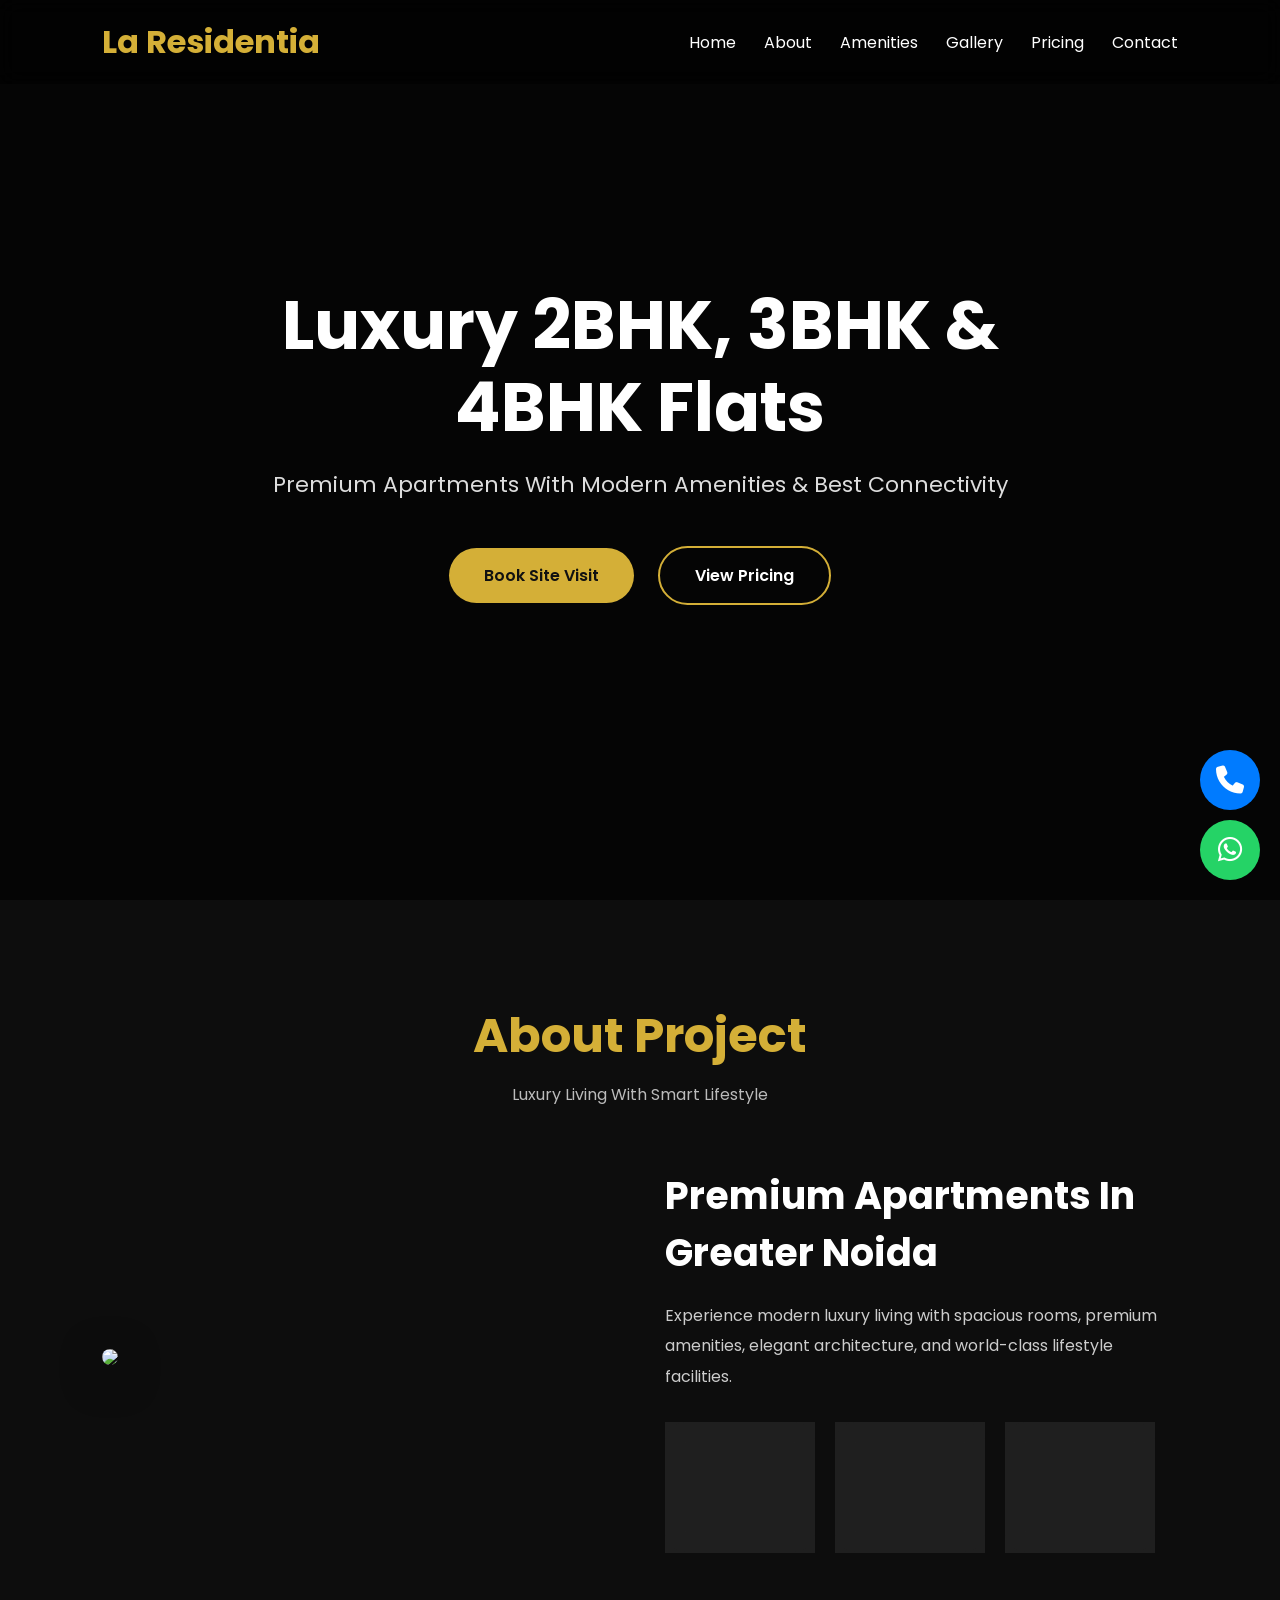
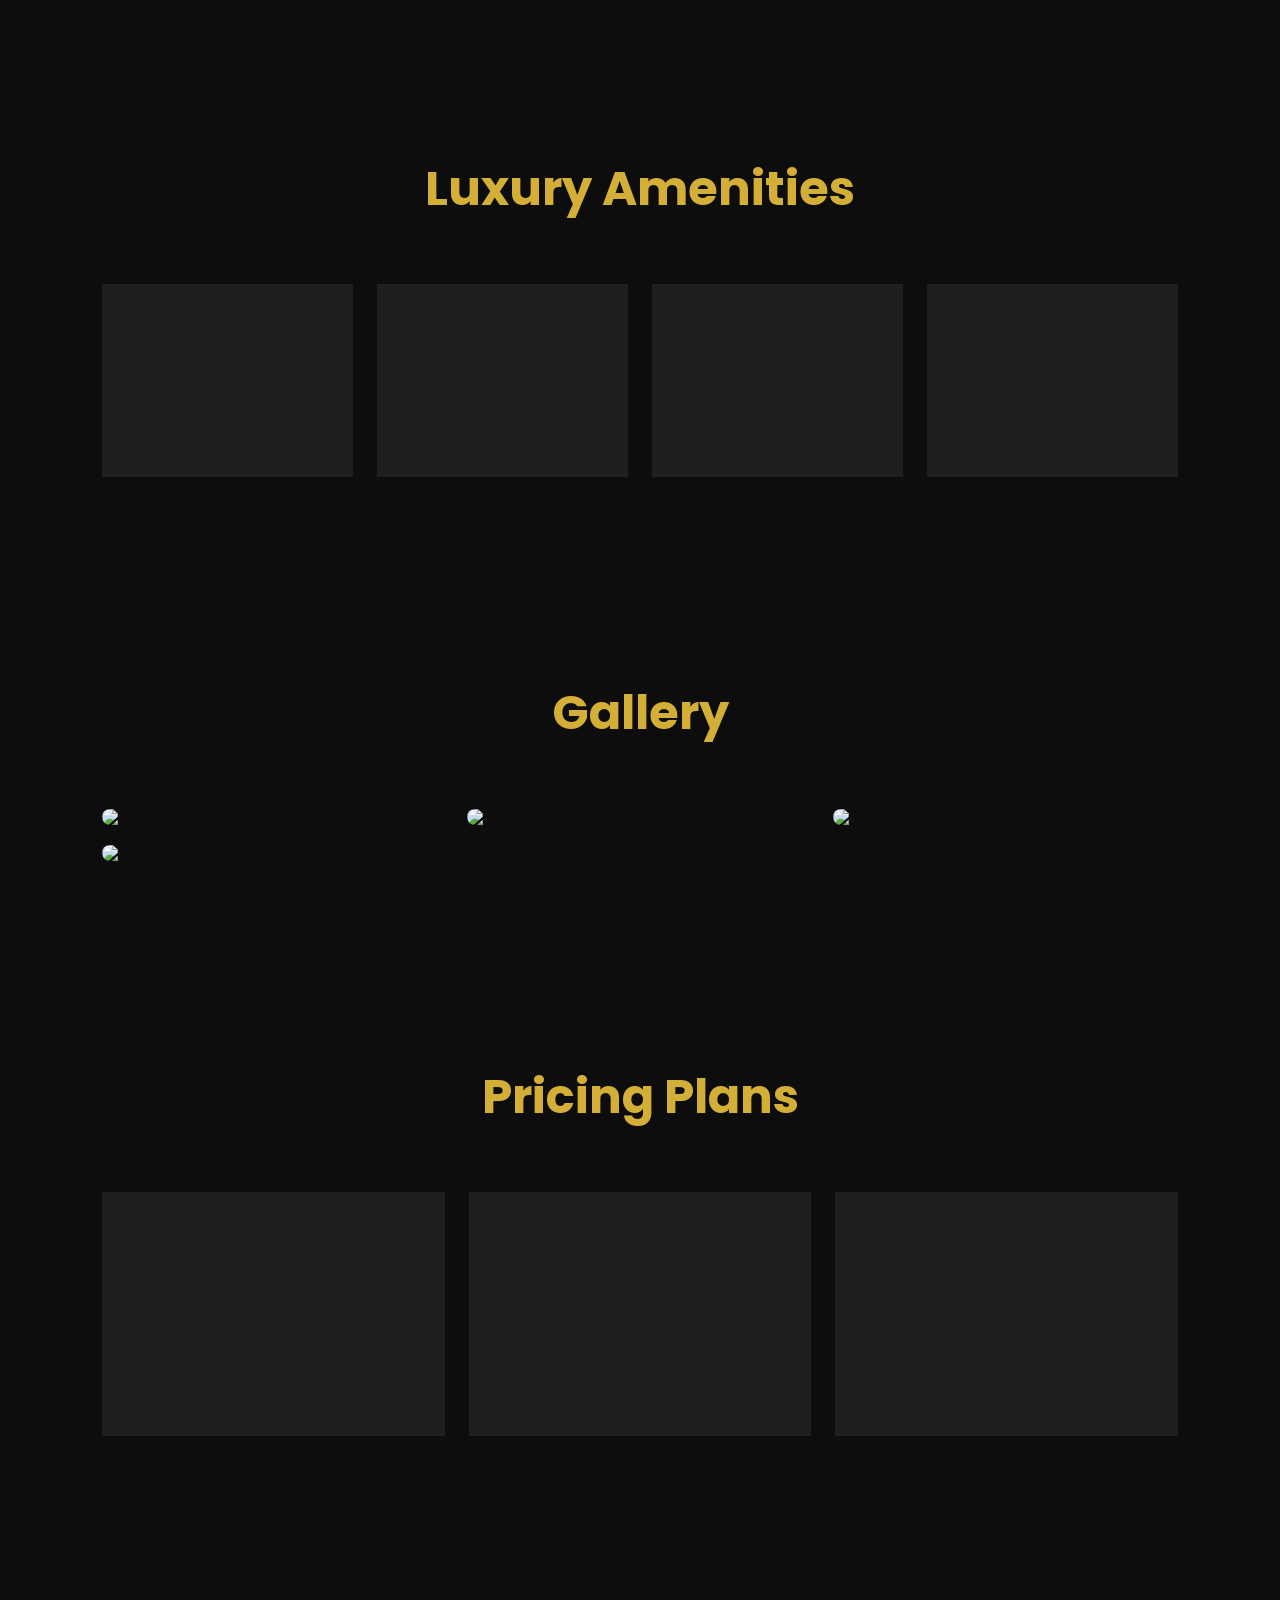
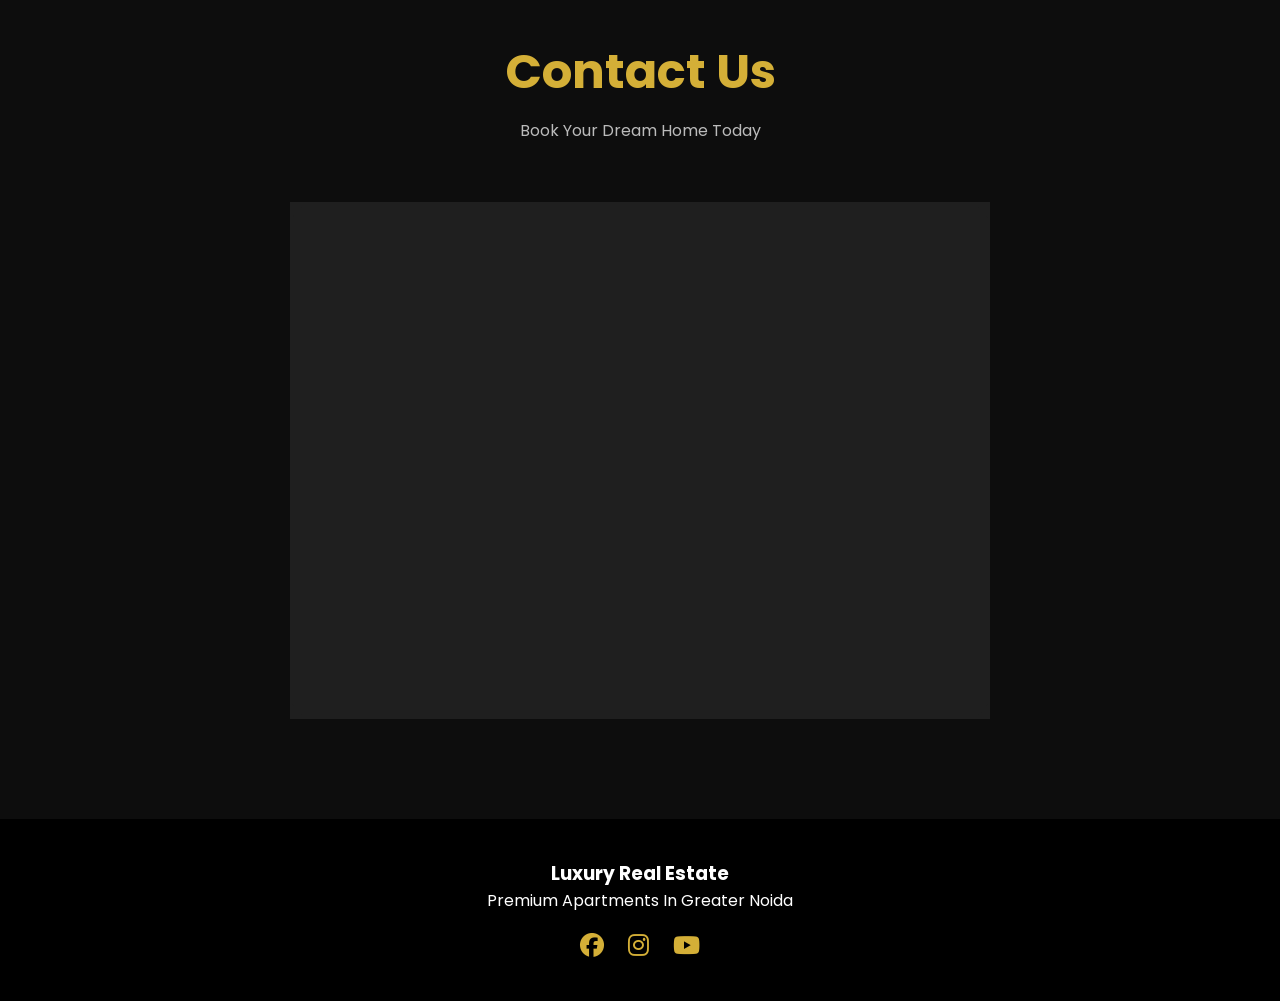
==== index (1).HTML @ 8ba3c5b6 "Add files via upload" ====
<!DOCTYPE html>
<html lang="en">
<head>
  <meta charset="UTF-8" />
  <meta name="viewport" content="width=device-width, initial-scale=1.0"/>
  <title>Luxury Real Estate</title>

  <!-- Google Fonts -->
  <link href="https://fonts.googleapis.com/css2?family=Poppins:wght@300;400;500;600;700&display=swap" rel="stylesheet">

  <!-- Font Awesome -->
  <link rel="stylesheet"
  href="https://cdnjs.cloudflare.com/ajax/libs/font-awesome/6.5.1/css/all.min.css"/>

  <style>

    *{
      margin:0;
      padding:0;
      box-sizing:border-box;
      font-family:'Poppins',sans-serif;
    }

    html{
      scroll-behavior:smooth;
    }

    body{
      background:#0d0d0d;
      color:#fff;
      overflow-x:hidden;
    }

    :root{
      --gold:#d4af37;
      --white:#fff;
      --dark:#111;
      --light:#f5f5f5;
      --glass:rgba(255,255,255,0.08);
    }

    /* NAVBAR */

    .navbar{
      position:fixed;
      width:100%;
      top:0;
      left:0;
      display:flex;
      justify-content:space-between;
      align-items:center;
      padding:18px 8%;
      background:rgba(0,0,0,0.6);
      backdrop-filter:blur(10px);
      z-index:999;
      transition:0.4s;
    }

    .logo{
      font-size:32px;
      font-weight:700;
      color:var(--gold);
    }

    .nav-links{
      display:flex;
      gap:28px;
      list-style:none;
    }

    .nav-links a{
      color:#fff;
      text-decoration:none;
      position:relative;
      transition:0.3s;
    }

    .nav-links a::after{
      content:'';
      position:absolute;
      left:0;
      bottom:-5px;
      width:0;
      height:2px;
      background:var(--gold);
      transition:0.3s;
    }

    .nav-links a:hover::after{
      width:100%;
    }

    .menu-btn{
      display:none;
      font-size:28px;
      cursor:pointer;
    }

    /* HERO */

    .hero{
      height:100vh;
      background:
      linear-gradient(rgba(0,0,0,0.65),rgba(0,0,0,0.65)),
      url('https://images.unsplash.com/photo-1505693416388-ac5ce068fe85?q=80&w=1600&auto=format&fit=crop')
      center/cover no-repeat;

      display:flex;
      align-items:center;
      justify-content:center;
      text-align:center;
      padding:20px;
    }

    .hero-content{
      max-width:900px;
      animation:fadeUp 1s ease;
    }

    .hero-content h1{
      font-size:68px;
      margin-bottom:20px;
      line-height:1.2;
    }

    .hero-content p{
      font-size:22px;
      color:#ddd;
      margin-bottom:35px;
    }

    /* BUTTON */

    .btn{
      display:inline-block;
      padding:15px 35px;
      border-radius:50px;
      text-decoration:none;
      margin:10px;
      font-weight:600;
      transition:0.3s;
    }

    .btn-primary{
      background:var(--gold);
      color:#111;
    }

    .btn-outline{
      border:2px solid var(--gold);
      color:#fff;
    }

    .btn:hover{
      transform:translateY(-5px);
    }

    /* SECTION */

    section{
      padding:100px 8%;
    }

    .section-title{
      text-align:center;
      margin-bottom:60px;
    }

    .section-title h2{
      font-size:48px;
      color:var(--gold);
      margin-bottom:10px;
    }

    .section-title p{
      color:#bbb;
    }

    /* ABOUT */

    .about-wrapper{
      display:grid;
      grid-template-columns:repeat(auto-fit,minmax(320px,1fr));
      gap:50px;
      align-items:center;
    }

    .about-img img{
      width:100%;
      border-radius:25px;
      box-shadow:0 10px 40px rgba(0,0,0,0.5);
    }

    .about-text h3{
      font-size:38px;
      margin-bottom:20px;
    }

    .about-text p{
      line-height:1.9;
      color:#ccc;
    }

    .stats{
      display:flex;
      gap:20px;
      margin-top:30px;
      flex-wrap:wrap;
    }

    .stat-box{
      background:var(--glass);
      padding:25px;
      border-radius:20px;
      min-width:150px;
      text-align:center;
      backdrop-filter:blur(12px);
      border:1px solid rgba(255,255,255,0.08);
    }

    .stat-box h4{
      color:var(--gold);
      font-size:32px;
    }

    /* AMENITIES */

    .amenities-grid{
      display:grid;
      grid-template-columns:repeat(auto-fit,minmax(250px,1fr));
      gap:25px;
    }

    .card{
      background:var(--glass);
      padding:35px;
      border-radius:22px;
      text-align:center;
      backdrop-filter:blur(10px);
      transition:0.4s;
      border:1px solid rgba(255,255,255,0.08);
    }

    .card:hover{
      transform:translateY(-10px);
      border-color:var(--gold);
    }

    .card i{
      font-size:42px;
      margin-bottom:20px;
      color:var(--gold);
    }

    /* GALLERY */

    .gallery-grid{
      display:grid;
      grid-template-columns:repeat(auto-fit,minmax(280px,1fr));
      gap:20px;
    }

    .gallery-grid img{
      width:100%;
      border-radius:20px;
      transition:0.4s;
      cursor:pointer;
    }

    .gallery-grid img:hover{
      transform:scale(1.05);
    }

    /* PRICING */

    .pricing-grid{
      display:grid;
      grid-template-columns:repeat(auto-fit,minmax(280px,1fr));
      gap:25px;
    }

    .price-card{
      background:var(--glass);
      padding:40px;
      border-radius:25px;
      text-align:center;
      backdrop-filter:blur(10px);
      transition:0.4s;
      border:1px solid rgba(255,255,255,0.08);
    }

    .price-card:hover{
      transform:translateY(-10px);
      border-color:var(--gold);
    }

    .price-card h3{
      font-size:32px;
      margin-bottom:10px;
    }

    .price-card h2{
      color:var(--gold);
      font-size:42px;
      margin-bottom:15px;
    }

    /* CONTACT */

    .contact-form{
      max-width:700px;
      margin:auto;
      background:var(--glass);
      padding:40px;
      border-radius:25px;
      backdrop-filter:blur(10px);
      border:1px solid rgba(255,255,255,0.08);
    }

    .contact-form input,
    .contact-form textarea{
      width:100%;
      padding:16px;
      margin-bottom:20px;
      border:none;
      border-radius:14px;
      background:rgba(255,255,255,0.08);
      color:#fff;
      outline:none;
    }

    .contact-form button{
      width:100%;
      padding:16px;
      border:none;
      background:var(--gold);
      color:#111;
      border-radius:14px;
      font-size:18px;
      font-weight:700;
      cursor:pointer;
    }

    /* FOOTER */

    footer{
      background:#000;
      padding:40px 20px;
      text-align:center;
    }

    .social-icons{
      margin-top:20px;
    }

    .social-icons a{
      text-decoration:none;
    }

    .social-icons i{
      color:var(--gold);
      margin:0 10px;
      font-size:24px;
      transition:0.3s;
    }

    .social-icons i:hover{
      transform:translateY(-5px);
      color:#fff;
    }

    /* FLOATING BUTTONS */

    .whatsapp,
    .call-btn{
      position:fixed;
      right:20px;
      width:60px;
      height:60px;
      border-radius:50%;
      display:flex;
      align-items:center;
      justify-content:center;
      font-size:28px;
      color:#fff;
      z-index:999;
      text-decoration:none;
    }

    .whatsapp{
      bottom:20px;
      background:#25D366;
    }

    .call-btn{
      bottom:90px;
      background:#007bff;
    }

    /* ANIMATION */

    @keyframes fadeUp{

      from{
        opacity:0;
        transform:translateY(50px);
      }

      to{
        opacity:1;
        transform:translateY(0);
      }

    }

    /* MOBILE */

    @media(max-width:768px){

      .hero-content h1{
        font-size:42px;
      }

      .hero-content p{
        font-size:18px;
      }

      .nav-links{
        position:absolute;
        top:80px;
        right:-100%;
        width:260px;
        flex-direction:column;
        background:#111;
        padding:30px;
        transition:0.4s;
      }

      .nav-links.active{
        right:0;
      }

      .menu-btn{
        display:block;
      }

    }

  </style>
</head>

<body>

  <!-- NAVBAR -->

  <nav class="navbar">

    <div class="logo">La Residentia</div>

    <ul class="nav-links">
      <li><a href="#home">Home</a></li>
      <li><a href="#about">About</a></li>
      <li><a href="#amenities">Amenities</a></li>
      <li><a href="#gallery">Gallery</a></li>
      <li><a href="#pricing">Pricing</a></li>
      <li><a href="#contact">Contact</a></li>
    </ul>

    <div class="menu-btn">
      <i class="fas fa-bars"></i>
    </div>

  </nav>

  <!-- HERO -->

  <section class="hero" id="home">

    <div class="hero-content">

      <h1>Luxury 2BHK, 3BHK & 4BHK Flats</h1>

      <p>
        Premium Apartments With Modern Amenities &
        Best Connectivity
      </p>

      <a href="#contact" class="btn btn-primary">
        Book Site Visit
      </a>

      <a href="#pricing" class="btn btn-outline">
        View Pricing
      </a>

    </div>

  </section>

  <!-- ABOUT -->

  <section id="about">

    <div class="section-title">
      <h2>About Project</h2>
      <p>Luxury Living With Smart Lifestyle</p>
    </div>

    <div class="about-wrapper">

      <div class="about-img">
        <img src="https://images.unsplash.com/photo-1494526585095-c41746248156?q=80&w=1200&auto=format&fit=crop">
      </div>

      <div class="about-text">

        <h3>Premium Apartments In Greater Noida</h3>

        <p>
          Experience modern luxury living with spacious rooms,
          premium amenities, elegant architecture, and
          world-class lifestyle facilities.
        </p>

        <div class="stats">

          <div class="stat-box">
            <h4>18+</h4>
            <p>Towers</p>
          </div>

          <div class="stat-box">
            <h4>500+</h4>
            <p>Families</p>
          </div>

          <div class="stat-box">
            <h4>25+</h4>
            <p>Amenities</p>
          </div>

        </div>

      </div>

    </div>

  </section>

  <!-- AMENITIES -->

  <section id="amenities">

    <div class="section-title">
      <h2>Luxury Amenities</h2>
    </div>

    <div class="amenities-grid">

      <div class="card">
        <i class="fas fa-swimmer"></i>
        <h3>Swimming Pool</h3>
      </div>

      <div class="card">
        <i class="fas fa-dumbbell"></i>
        <h3>Modern Gym</h3>
      </div>

      <div class="card">
        <i class="fas fa-tree"></i>
        <h3>Landscaped Garden</h3>
      </div>

      <div class="card">
        <i class="fas fa-shield-alt"></i>
        <h3>Smart Security</h3>
      </div>

    </div>

  </section>

  <!-- GALLERY -->

  <section id="gallery">

    <div class="section-title">
      <h2>Gallery</h2>
    </div>

    <div class="gallery-grid">

      <img src="https://images.unsplash.com/photo-1505693416388-ac5ce068fe85?q=80&w=1200&auto=format&fit=crop">

      <img src="https://images.unsplash.com/photo-1484154218962-a197022b5858?q=80&w=1200&auto=format&fit=crop">

      <img src="https://images.unsplash.com/photo-1502672260266-1c1ef2d93688?q=80&w=1200&auto=format&fit=crop">

      <img src="https://images.unsplash.com/photo-1460317442991-0ec209397118?q=80&w=1200&auto=format&fit=crop">

    </div>

  </section>

  <!-- PRICING -->

  <section id="pricing">

    <div class="section-title">
      <h2>Pricing Plans</h2>
    </div>

    <div class="pricing-grid">

      <div class="price-card">
        <h3>2BHK</h3>
        <h2>₹79 Lakh</h2>
        <p>Luxury Apartment</p>
      </div>

      <div class="price-card">
        <h3>3BHK</h3>
        <h2>₹1 Cr</h2>
        <p>Premium Lifestyle</p>
      </div>

      <div class="price-card">
        <h3>4BHK</h3>
        <h2>₹1.80 Cr</h2>
        <p>Ultra Luxury Living</p>
      </div>

    </div>

  </section>

  <!-- CONTACT -->

  <section id="contact">

    <div class="section-title">
      <h2>Contact Us</h2>
      <p>Book Your Dream Home Today</p>
    </div>

    <form class="contact-form" id="contactForm">

      <input type="text" placeholder="Full Name" required>

      <input type="tel" placeholder="Phone Number" required>

      <input type="email" placeholder="Email Address" required>

      <textarea rows="5" placeholder="Your Message"></textarea>

      <button type="submit">Submit Enquiry</button>

    </form>

  </section>

  <!-- FOOTER -->

  <footer>

    <h3>Luxury Real Estate</h3>

    <p>Premium Apartments In Greater Noida</p>

    <div class="social-icons">

      <a href="https://facebook.com" target="_blank">
        <i class="fab fa-facebook"></i>
      </a>

      <a href="https://instagram.com" target="_blank">
        <i class="fab fa-instagram"></i>
      </a>

      <a href="https://youtube.com" target="_blank">
        <i class="fab fa-youtube"></i>
      </a>

    </div>

  </footer>

  <!-- FLOATING BUTTONS -->

  <a href="https://wa.me/917291925050" class="whatsapp">
    <i class="fab fa-whatsapp"></i>
  </a>

  <a href="tel:7291925050" class="call-btn">
    <i class="fas fa-phone"></i>
  </a>

 
</html>
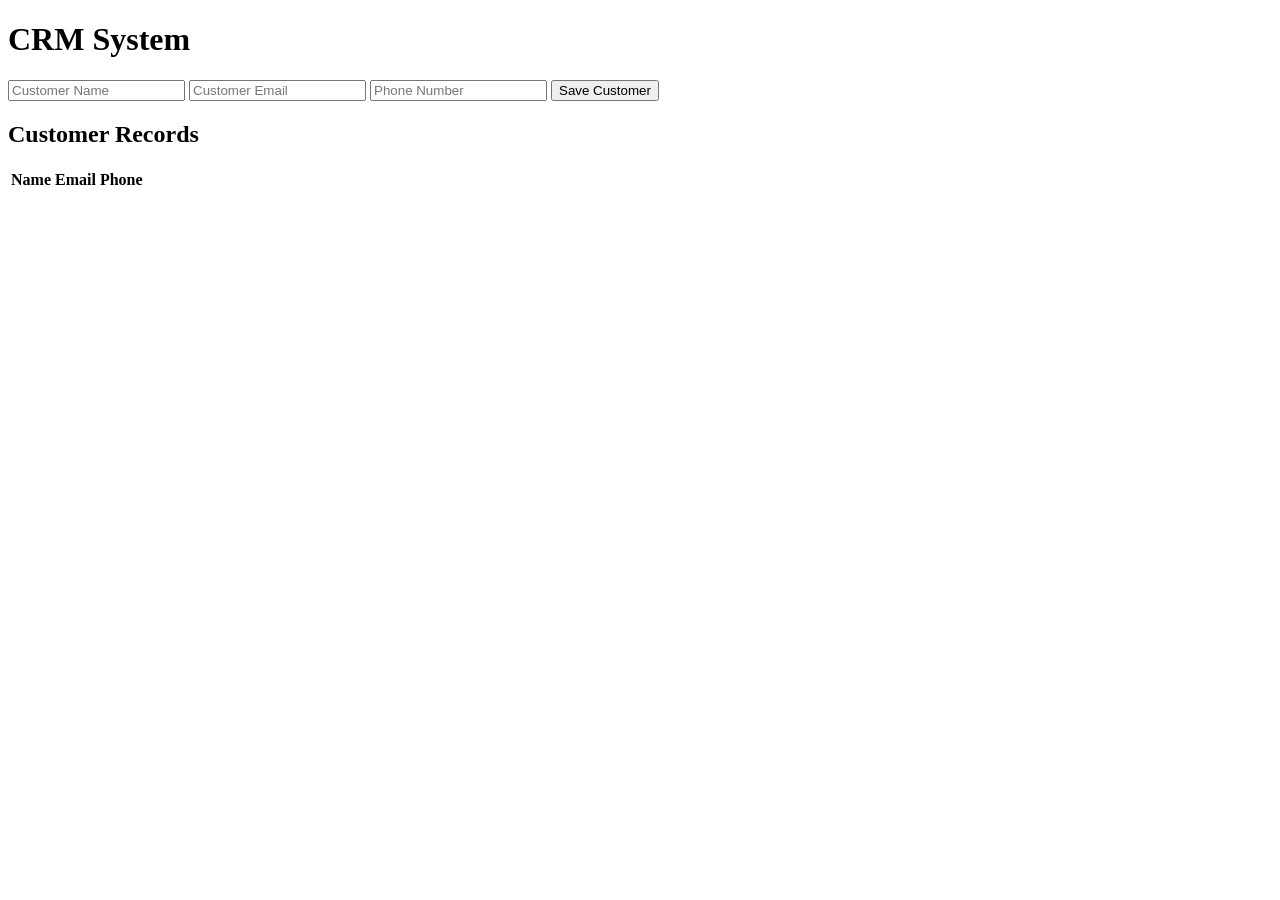
==== commit 929e6429: "Update index (1).HTML" ====
--- a/index (1).HTML
+++ b/index (1).HTML
@@ -1,700 +1,35 @@
 <!DOCTYPE html>
-<html lang="en">
+<html>
 <head>
-  <meta charset="UTF-8" />
-  <meta name="viewport" content="width=device-width, initial-scale=1.0"/>
-  <title>Luxury Real Estate</title>
-
-  <!-- Google Fonts -->
-  <link href="https://fonts.googleapis.com/css2?family=Poppins:wght@300;400;500;600;700&display=swap" rel="stylesheet">
-
-  <!-- Font Awesome -->
-  <link rel="stylesheet"
-  href="https://cdnjs.cloudflare.com/ajax/libs/font-awesome/6.5.1/css/all.min.css"/>
-
-  <style>
-
-    *{
-      margin:0;
-      padding:0;
-      box-sizing:border-box;
-      font-family:'Poppins',sans-serif;
-    }
-
-    html{
-      scroll-behavior:smooth;
-    }
-
-    body{
-      background:#0d0d0d;
-      color:#fff;
-      overflow-x:hidden;
-    }
-
-    :root{
-      --gold:#d4af37;
-      --white:#fff;
-      --dark:#111;
-      --light:#f5f5f5;
-      --glass:rgba(255,255,255,0.08);
-    }
-
-    /* NAVBAR */
-
-    .navbar{
-      position:fixed;
-      width:100%;
-      top:0;
-      left:0;
-      display:flex;
-      justify-content:space-between;
-      align-items:center;
-      padding:18px 8%;
-      background:rgba(0,0,0,0.6);
-      backdrop-filter:blur(10px);
-      z-index:999;
-      transition:0.4s;
-    }
-
-    .logo{
-      font-size:32px;
-      font-weight:700;
-      color:var(--gold);
-    }
-
-    .nav-links{
-      display:flex;
-      gap:28px;
-      list-style:none;
-    }
-
-    .nav-links a{
-      color:#fff;
-      text-decoration:none;
-      position:relative;
-      transition:0.3s;
-    }
-
-    .nav-links a::after{
-      content:'';
-      position:absolute;
-      left:0;
-      bottom:-5px;
-      width:0;
-      height:2px;
-      background:var(--gold);
-      transition:0.3s;
-    }
-
-    .nav-links a:hover::after{
-      width:100%;
-    }
-
-    .menu-btn{
-      display:none;
-      font-size:28px;
-      cursor:pointer;
-    }
-
-    /* HERO */
-
-    .hero{
-      height:100vh;
-      background:
-      linear-gradient(rgba(0,0,0,0.65),rgba(0,0,0,0.65)),
-      url('https://images.unsplash.com/photo-1505693416388-ac5ce068fe85?q=80&w=1600&auto=format&fit=crop')
-      center/cover no-repeat;
-
-      display:flex;
-      align-items:center;
-      justify-content:center;
-      text-align:center;
-      padding:20px;
-    }
-
-    .hero-content{
-      max-width:900px;
-      animation:fadeUp 1s ease;
-    }
-
-    .hero-content h1{
-      font-size:68px;
-      margin-bottom:20px;
-      line-height:1.2;
-    }
-
-    .hero-content p{
-      font-size:22px;
-      color:#ddd;
-      margin-bottom:35px;
-    }
-
-    /* BUTTON */
-
-    .btn{
-      display:inline-block;
-      padding:15px 35px;
-      border-radius:50px;
-      text-decoration:none;
-      margin:10px;
-      font-weight:600;
-      transition:0.3s;
-    }
-
-    .btn-primary{
-      background:var(--gold);
-      color:#111;
-    }
-
-    .btn-outline{
-      border:2px solid var(--gold);
-      color:#fff;
-    }
-
-    .btn:hover{
-      transform:translateY(-5px);
-    }
-
-    /* SECTION */
-
-    section{
-      padding:100px 8%;
-    }
-
-    .section-title{
-      text-align:center;
-      margin-bottom:60px;
-    }
-
-    .section-title h2{
-      font-size:48px;
-      color:var(--gold);
-      margin-bottom:10px;
-    }
-
-    .section-title p{
-      color:#bbb;
-    }
-
-    /* ABOUT */
-
-    .about-wrapper{
-      display:grid;
-      grid-template-columns:repeat(auto-fit,minmax(320px,1fr));
-      gap:50px;
-      align-items:center;
-    }
-
-    .about-img img{
-      width:100%;
-      border-radius:25px;
-      box-shadow:0 10px 40px rgba(0,0,0,0.5);
-    }
-
-    .about-text h3{
-      font-size:38px;
-      margin-bottom:20px;
-    }
-
-    .about-text p{
-      line-height:1.9;
-      color:#ccc;
-    }
-
-    .stats{
-      display:flex;
-      gap:20px;
-      margin-top:30px;
-      flex-wrap:wrap;
-    }
-
-    .stat-box{
-      background:var(--glass);
-      padding:25px;
-      border-radius:20px;
-      min-width:150px;
-      text-align:center;
-      backdrop-filter:blur(12px);
-      border:1px solid rgba(255,255,255,0.08);
-    }
-
-    .stat-box h4{
-      color:var(--gold);
-      font-size:32px;
-    }
-
-    /* AMENITIES */
-
-    .amenities-grid{
-      display:grid;
-      grid-template-columns:repeat(auto-fit,minmax(250px,1fr));
-      gap:25px;
-    }
-
-    .card{
-      background:var(--glass);
-      padding:35px;
-      border-radius:22px;
-      text-align:center;
-      backdrop-filter:blur(10px);
-      transition:0.4s;
-      border:1px solid rgba(255,255,255,0.08);
-    }
-
-    .card:hover{
-      transform:translateY(-10px);
-      border-color:var(--gold);
-    }
-
-    .card i{
-      font-size:42px;
-      margin-bottom:20px;
-      color:var(--gold);
-    }
-
-    /* GALLERY */
-
-    .gallery-grid{
-      display:grid;
-      grid-template-columns:repeat(auto-fit,minmax(280px,1fr));
-      gap:20px;
-    }
-
-    .gallery-grid img{
-      width:100%;
-      border-radius:20px;
-      transition:0.4s;
-      cursor:pointer;
-    }
-
-    .gallery-grid img:hover{
-      transform:scale(1.05);
-    }
-
-    /* PRICING */
-
-    .pricing-grid{
-      display:grid;
-      grid-template-columns:repeat(auto-fit,minmax(280px,1fr));
-      gap:25px;
-    }
-
-    .price-card{
-      background:var(--glass);
-      padding:40px;
-      border-radius:25px;
-      text-align:center;
-      backdrop-filter:blur(10px);
-      transition:0.4s;
-      border:1px solid rgba(255,255,255,0.08);
-    }
-
-    .price-card:hover{
-      transform:translateY(-10px);
-      border-color:var(--gold);
-    }
-
-    .price-card h3{
-      font-size:32px;
-      margin-bottom:10px;
-    }
-
-    .price-card h2{
-      color:var(--gold);
-      font-size:42px;
-      margin-bottom:15px;
-    }
-
-    /* CONTACT */
-
-    .contact-form{
-      max-width:700px;
-      margin:auto;
-      background:var(--glass);
-      padding:40px;
-      border-radius:25px;
-      backdrop-filter:blur(10px);
-      border:1px solid rgba(255,255,255,0.08);
-    }
-
-    .contact-form input,
-    .contact-form textarea{
-      width:100%;
-      padding:16px;
-      margin-bottom:20px;
-      border:none;
-      border-radius:14px;
-      background:rgba(255,255,255,0.08);
-      color:#fff;
-      outline:none;
-    }
-
-    .contact-form button{
-      width:100%;
-      padding:16px;
-      border:none;
-      background:var(--gold);
-      color:#111;
-      border-radius:14px;
-      font-size:18px;
-      font-weight:700;
-      cursor:pointer;
-    }
-
-    /* FOOTER */
-
-    footer{
-      background:#000;
-      padding:40px 20px;
-      text-align:center;
-    }
-
-    .social-icons{
-      margin-top:20px;
-    }
-
-    .social-icons a{
-      text-decoration:none;
-    }
-
-    .social-icons i{
-      color:var(--gold);
-      margin:0 10px;
-      font-size:24px;
-      transition:0.3s;
-    }
-
-    .social-icons i:hover{
-      transform:translateY(-5px);
-      color:#fff;
-    }
-
-    /* FLOATING BUTTONS */
-
-    .whatsapp,
-    .call-btn{
-      position:fixed;
-      right:20px;
-      width:60px;
-      height:60px;
-      border-radius:50%;
-      display:flex;
-      align-items:center;
-      justify-content:center;
-      font-size:28px;
-      color:#fff;
-      z-index:999;
-      text-decoration:none;
-    }
-
-    .whatsapp{
-      bottom:20px;
-      background:#25D366;
-    }
-
-    .call-btn{
-      bottom:90px;
-      background:#007bff;
-    }
-
-    /* ANIMATION */
-
-    @keyframes fadeUp{
-
-      from{
-        opacity:0;
-        transform:translateY(50px);
-      }
-
-      to{
-        opacity:1;
-        transform:translateY(0);
-      }
-
-    }
-
-    /* MOBILE */
-
-    @media(max-width:768px){
-
-      .hero-content h1{
-        font-size:42px;
-      }
-
-      .hero-content p{
-        font-size:18px;
-      }
-
-      .nav-links{
-        position:absolute;
-        top:80px;
-        right:-100%;
-        width:260px;
-        flex-direction:column;
-        background:#111;
-        padding:30px;
-        transition:0.4s;
-      }
-
-      .nav-links.active{
-        right:0;
-      }
-
-      .menu-btn{
-        display:block;
-      }
-
-    }
-
-  </style>
+    <title>CRM Dashboard</title>
+    <link rel="stylesheet" href="style.css">
 </head>
-
 <body>
 
-  <!-- NAVBAR -->
+<div class="container">
+    <h1>CRM System</h1>
 
-  <nav class="navbar">
+    <form action="CustomerServlet" method="post">
+        <input type="text" name="name" placeholder="Customer Name" required>
 
-    <div class="logo">La Residentia</div>
+        <input type="email" name="email" placeholder="Customer Email" required>
 
-    <ul class="nav-links">
-      <li><a href="#home">Home</a></li>
-      <li><a href="#about">About</a></li>
-      <li><a href="#amenities">Amenities</a></li>
-      <li><a href="#gallery">Gallery</a></li>
-      <li><a href="#pricing">Pricing</a></li>
-      <li><a href="#contact">Contact</a></li>
-    </ul>
+        <input type="text" name="phone" placeholder="Phone Number" required>
 
-    <div class="menu-btn">
-      <i class="fas fa-bars"></i>
-    </div>
-
-  </nav>
-
-  <!-- HERO -->
-
-  <section class="hero" id="home">
-
-    <div class="hero-content">
-
-      <h1>Luxury 2BHK, 3BHK & 4BHK Flats</h1>
-
-      <p>
-        Premium Apartments With Modern Amenities &
-        Best Connectivity
-      </p>
-
-      <a href="#contact" class="btn btn-primary">
-        Book Site Visit
-      </a>
-
-      <a href="#pricing" class="btn btn-outline">
-        View Pricing
-      </a>
-
-    </div>
-
-  </section>
-
-  <!-- ABOUT -->
-
-  <section id="about">
-
-    <div class="section-title">
-      <h2>About Project</h2>
-      <p>Luxury Living With Smart Lifestyle</p>
-    </div>
-
-    <div class="about-wrapper">
-
-      <div class="about-img">
-        <img src="https://images.unsplash.com/photo-1494526585095-c41746248156?q=80&w=1200&auto=format&fit=crop">
-      </div>
-
-      <div class="about-text">
-
-        <h3>Premium Apartments In Greater Noida</h3>
-
-        <p>
-          Experience modern luxury living with spacious rooms,
-          premium amenities, elegant architecture, and
-          world-class lifestyle facilities.
-        </p>
-
-        <div class="stats">
-
-          <div class="stat-box">
-            <h4>18+</h4>
-            <p>Towers</p>
-          </div>
-
-          <div class="stat-box">
-            <h4>500+</h4>
-            <p>Families</p>
-          </div>
-
-          <div class="stat-box">
-            <h4>25+</h4>
-            <p>Amenities</p>
-          </div>
-
-        </div>
-
-      </div>
-
-    </div>
-
-  </section>
-
-  <!-- AMENITIES -->
-
-  <section id="amenities">
-
-    <div class="section-title">
-      <h2>Luxury Amenities</h2>
-    </div>
-
-    <div class="amenities-grid">
-
-      <div class="card">
-        <i class="fas fa-swimmer"></i>
-        <h3>Swimming Pool</h3>
-      </div>
-
-      <div class="card">
-        <i class="fas fa-dumbbell"></i>
-        <h3>Modern Gym</h3>
-      </div>
-
-      <div class="card">
-        <i class="fas fa-tree"></i>
-        <h3>Landscaped Garden</h3>
-      </div>
-
-      <div class="card">
-        <i class="fas fa-shield-alt"></i>
-        <h3>Smart Security</h3>
-      </div>
-
-    </div>
-
-  </section>
-
-  <!-- GALLERY -->
-
-  <section id="gallery">
-
-    <div class="section-title">
-      <h2>Gallery</h2>
-    </div>
-
-    <div class="gallery-grid">
-
-      <img src="https://images.unsplash.com/photo-1505693416388-ac5ce068fe85?q=80&w=1200&auto=format&fit=crop">
-
-      <img src="https://images.unsplash.com/photo-1484154218962-a197022b5858?q=80&w=1200&auto=format&fit=crop">
-
-      <img src="https://images.unsplash.com/photo-1502672260266-1c1ef2d93688?q=80&w=1200&auto=format&fit=crop">
-
-      <img src="https://images.unsplash.com/photo-1460317442991-0ec209397118?q=80&w=1200&auto=format&fit=crop">
-
-    </div>
-
-  </section>
-
-  <!-- PRICING -->
-
-  <section id="pricing">
-
-    <div class="section-title">
-      <h2>Pricing Plans</h2>
-    </div>
-
-    <div class="pricing-grid">
-
-      <div class="price-card">
-        <h3>2BHK</h3>
-        <h2>₹79 Lakh</h2>
-        <p>Luxury Apartment</p>
-      </div>
-
-      <div class="price-card">
-        <h3>3BHK</h3>
-        <h2>₹1 Cr</h2>
-        <p>Premium Lifestyle</p>
-      </div>
-
-      <div class="price-card">
-        <h3>4BHK</h3>
-        <h2>₹1.80 Cr</h2>
-        <p>Ultra Luxury Living</p>
-      </div>
-
-    </div>
-
-  </section>
-
-  <!-- CONTACT -->
-
-  <section id="contact">
-
-    <div class="section-title">
-      <h2>Contact Us</h2>
-      <p>Book Your Dream Home Today</p>
-    </div>
-
-    <form class="contact-form" id="contactForm">
-
-      <input type="text" placeholder="Full Name" required>
-
-      <input type="tel" placeholder="Phone Number" required>
-
-      <input type="email" placeholder="Email Address" required>
-
-      <textarea rows="5" placeholder="Your Message"></textarea>
-
-      <button type="submit">Submit Enquiry</button>
-
+        <button type="submit">Save Customer</button>
     </form>
 
-  </section>
+    <div class="customers">
+        <h2>Customer Records</h2>
+        <table>
+            <tr>
+                <th>Name</th>
+                <th>Email</th>
+                <th>Phone</th>
+            </tr>
+        </table>
+    </div>
+</div>
 
-  <!-- FOOTER -->
-
-  <footer>
-
-    <h3>Luxury Real Estate</h3>
-
-    <p>Premium Apartments In Greater Noida</p>
-
-    <div class="social-icons">
-
-      <a href="https://facebook.com" target="_blank">
-        <i class="fab fa-facebook"></i>
-      </a>
-
-      <a href="https://instagram.com" target="_blank">
-        <i class="fab fa-instagram"></i>
-      </a>
-
-      <a href="https://youtube.com" target="_blank">
-        <i class="fab fa-youtube"></i>
-      </a>
-
-    </div>
-
-  </footer>
-
-  <!-- FLOATING BUTTONS -->
-
-  <a href="https://wa.me/917291925050" class="whatsapp">
-    <i class="fab fa-whatsapp"></i>
-  </a>
-
-  <a href="tel:7291925050" class="call-btn">
-    <i class="fas fa-phone"></i>
-  </a>
-
- 
+</body>
 </html>
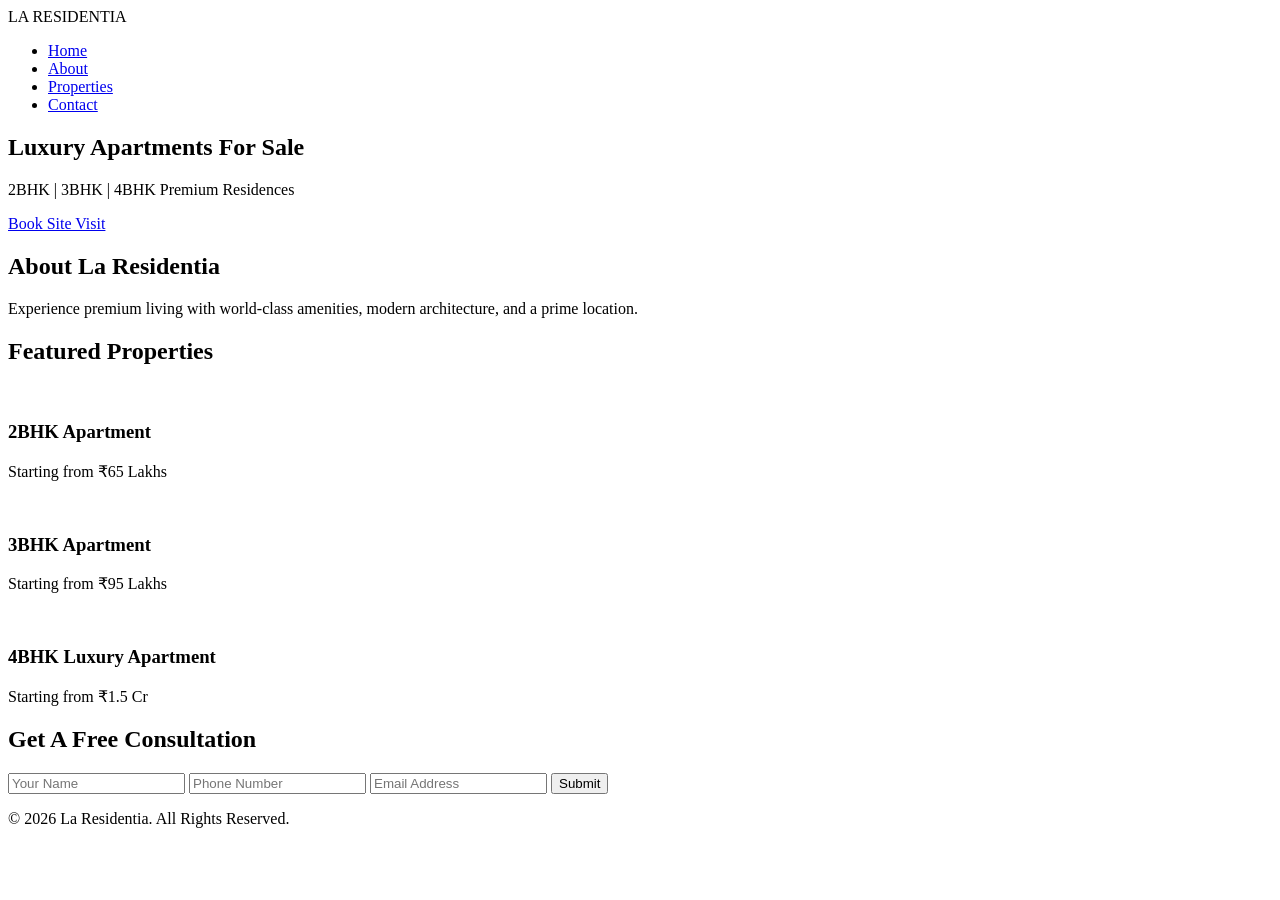
==== commit 03e8cfa5: "Update index HTML" ====
--- a/index (1).HTML
+++ b/index (1).HTML
@@ -1,35 +1,88 @@
 <!DOCTYPE html>
-<html>
+<html lang="en">
 <head>
-    <title>CRM Dashboard</title>
+    <meta charset="UTF-8">
+    <meta name="viewport" content="width=device-width, initial-scale=1.0">
+    <title>La Residentia - Luxury Living</title>
     <link rel="stylesheet" href="style.css">
 </head>
 <body>
 
-<div class="container">
-    <h1>CRM System</h1>
+    <!-- Header -->
+    <header>
+        <nav>
+            <div class="logo">LA RESIDENTIA</div>
+            <ul>
+                <li><a href="#home">Home</a></li>
+                <li><a href="#about">About</a></li>
+                <li><a href="#properties">Properties</a></li>
+                <li><a href="#contact">Contact</a></li>
+            </ul>
+        </nav>
+    </header>
 
-    <form action="CustomerServlet" method="post">
-        <input type="text" name="name" placeholder="Customer Name" required>
+    <!-- Hero Section -->
+    <section class="hero" id="home">
+        <div class="overlay">
+            <h1>Luxury Apartments For Sale</h1>
+            <p>2BHK | 3BHK | 4BHK Premium Residences</p>
+            <a href="#contact" class="btn">Book Site Visit</a>
+        </div>
+    </section>
 
-        <input type="email" name="email" placeholder="Customer Email" required>
+    <!-- About -->
+    <section class="about" id="about">
+        <h2>About La Residentia</h2>
+        <p>
+            Experience premium living with world-class amenities,
+            modern architecture, and a prime location.
+        </p>
+    </section>
 
-        <input type="text" name="phone" placeholder="Phone Number" required>
+    <!-- Properties -->
+    <section class="properties" id="properties">
+        <h2>Featured Properties</h2>
 
-        <button type="submit">Save Customer</button>
-    </form>
+        <div class="cards">
+            <div class="card">
+                <img src="https://images.unsplash.com/photo-1560185007-c5ca9d2c014d" alt="">
+                <h3>2BHK Apartment</h3>
+                <p>Starting from ₹65 Lakhs</p>
+            </div>
 
-    <div class="customers">
-        <h2>Customer Records</h2>
-        <table>
-            <tr>
-                <th>Name</th>
-                <th>Email</th>
-                <th>Phone</th>
-            </tr>
-        </table>
-    </div>
-</div>
+            <div class="card">
+                <img src="https://images.unsplash.com/photo-1505693416388-ac5ce068fe85" alt="">
+                <h3>3BHK Apartment</h3>
+                <p>Starting from ₹95 Lakhs</p>
+            </div>
 
+            <div class="card">
+                <img src="https://images.unsplash.com/photo-1494526585095-c41746248156" alt="">
+                <h3>4BHK Luxury Apartment</h3>
+                <p>Starting from ₹1.5 Cr</p>
+            </div>
+        </div>
+    </section>
+
+    <!-- Lead Form -->
+    <section class="contact" id="contact">
+        <h2>Get A Free Consultation</h2>
+
+        <form id="leadForm">
+            <input type="text" placeholder="Your Name" required>
+            <input type="tel" placeholder="Phone Number" required>
+            <input type="email" placeholder="Email Address" required>
+
+            <button type="submit">Submit</button>
+        </form>
+
+        <p id="message"></p>
+    </section>
+
+    <footer>
+        <p>© 2026 La Residentia. All Rights Reserved.</p>
+    </footer>
+
+    <script src="script.js"></script>
 </body>
 </html>
